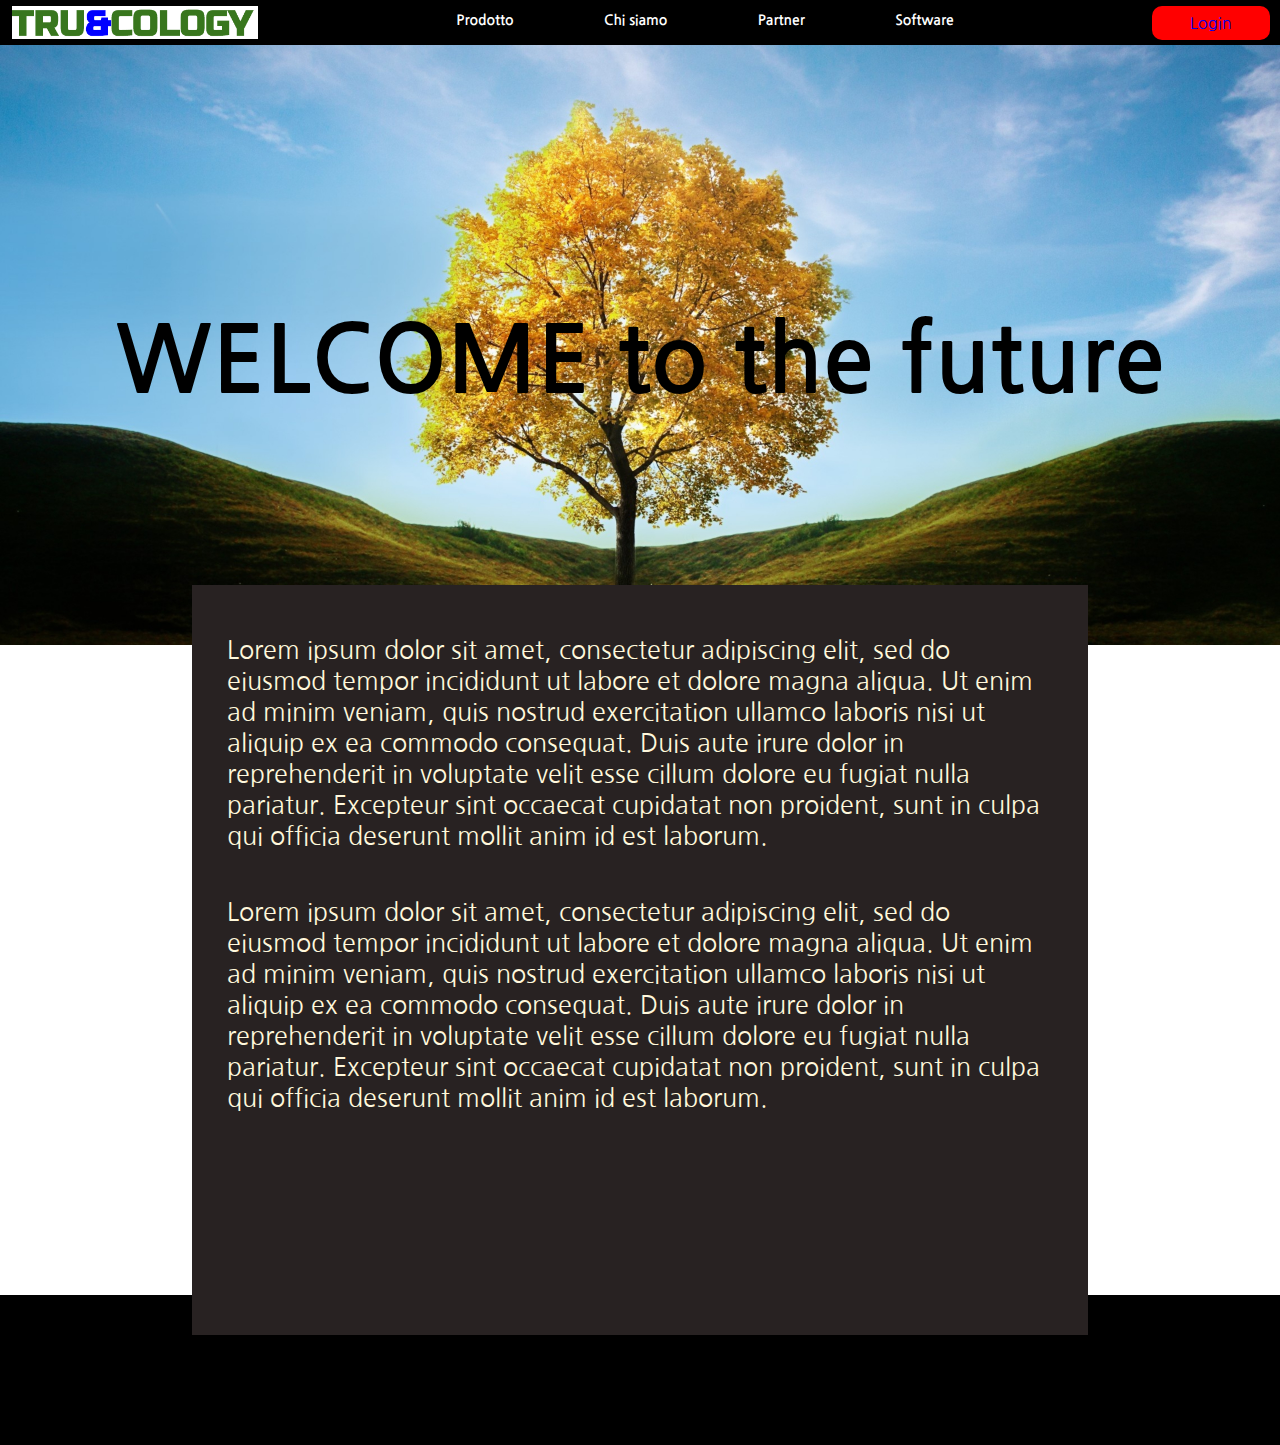
==== index.html @ 137ffda1 "initial file" ====
<!DOCTYPE html>
<html lang="en">
<head>
    <meta charset="UTF-8">
    <meta http-equiv="X-UA-Compatible" content="IE=edge">
    <meta name="viewport" content="width=device-width, initial-scale=1.0">
    <title>Document</title>

    <link rel="stylesheet" href="src/css/stile.css">
</head>
<body> 
    <div class="wrapper">
        
        <div class="nav">
            <div class="grid">
                <img alt="logo" src="src/img/logo.png" class="one" id="logo">
                <div class="button two" id="prodotto" role="button"><span class="text">Prodotto</span></div>
                <div class="button three" id="chiSiamo"role="button"><span class="text">Chi siamo</span></div>
                <div class="button four" id="partner" role="button"><span class="text">Partner</span></div>
                <div class="button five" id="software" role="button"><span class="text">Software</span></div>
                <div class="six" id="login"><a href="pages/login.html">Login</a></div>
            </div>
        </div>
        <div class="start">
            <h1>WELCOME to the future</h1>
        </div>
   
        <div class="content">
            <p>
                Lorem ipsum dolor sit amet, consectetur adipiscing elit, sed do eiusmod tempor incididunt ut labore et dolore magna aliqua. Ut enim ad minim veniam, quis nostrud exercitation ullamco laboris nisi ut aliquip ex ea commodo consequat. Duis aute irure dolor in reprehenderit in voluptate velit esse cillum dolore eu fugiat nulla pariatur. Excepteur sint occaecat cupidatat non proident, sunt in culpa qui officia deserunt mollit anim id est laborum.
            </p>
            <p>
                Lorem ipsum dolor sit amet, consectetur adipiscing elit, sed do eiusmod tempor incididunt ut labore et dolore magna aliqua. Ut enim ad minim veniam, quis nostrud exercitation ullamco laboris nisi ut aliquip ex ea commodo consequat. Duis aute irure dolor in reprehenderit in voluptate velit esse cillum dolore eu fugiat nulla pariatur. Excepteur sint occaecat cupidatat non proident, sunt in culpa qui officia deserunt mollit anim id est laborum.
            </p>
        </div>

        <div class="footer">

        </div>
    </div>
    <script src="src/js/app.js"></script>

</body>
</html>
---- src/css/stile.css ----
@import url('https://fonts.googleapis.com/css2?family=Nanum+Gothic&display=swap');

body, html{
  margin: 0;
  font-family: 'Nanum Gothic', sans-serif;
}

.wrapper{
  height: 100%;
}

.nav{
  height: 45px;
  background-color: black;
}

.nav img{
  height: 33px;
  display: inline;
}

.grid{
  display: grid;
  color: white;
}

.one {
  grid-column: 1 / 3;
  grid-row: 1;
  padding-left: 12px;
  padding-top: 6px;
}
.two {
  grid-column: 3;
  grid-row: 1;
  padding-top: 12px;
}
.three {
  grid-column: 4;
  grid-row: 1;
  padding-top: 12px;
}
.four {
  grid-column: 5;
  grid-row: 1;
  padding-top: 12px;
}
.five {
  grid-column: 6;
  grid-row: 1;
  padding-top: 12px;
}

.six{
  grid-column: 9 / 10;
  grid-row: 1;
  background-color: red;
  border-radius: 10px;
  height: 27px;
  margin-top: 6px;
  margin-right: 10px;
  text-align: center;
  padding-top: 7px;
}

.start{
  background-image: url(../img/tree.jpg);
  background-size: 100%;
  height: 400px;
  width: 100%;
}

.start h1{
  margin: 0;
  width: 100%;
  text-align: center;
  padding: 170px 0;
  font-style: bold;
  color: #000000;
  font-size: 70pt;
}

@media screen and (min-width: 1000px) and (max-width:1250px) {
  .start{
    background-size: 100%;
    background-image: url(../img/tree.jpg);
    height: 500px;
    width: 100%;
  }
  .start h1{
    margin: 0;
    width: 100%;
    text-align: center;
    padding: 230px 0;
    font-size: 50pt;
  }
}

@media screen and (min-width:1250px){
  .start{
    background-size: 100%;
    background-image: url(../img/tree.jpg);
    height: 600px;
    width: 100%;
  }
  .start h1{
    margin: 0;
    width: 100%;
    text-align: center;
    padding: 270px 0;
    font-size: 70pt;
  }
}

@media screen and (max-width: 790px){
  .start{
    background-size: 100%;
    background-image: url(../img/tree.jpg);
    height: 300px;
    width: 100%;
  }
  .start h1{
    margin: 0;
    width: 100%;
    text-align: center;
    padding: 120px 0;
    font-size: 50pt;
  }
}


.content{
  background-color: #282222;
  min-height: 700px;
  margin: 0 15%;
  position: relative;
  top: -60px;
  padding: 25px 35px;
}

.content p{
  font-size: 25px;
  color: cornsilk;
  padding-bottom: 20px;
}

.footer{
  height: 150px;
  background-color: black;
  margin-top: -100px;
}


/* bottoni */
.button{
  appearance: none;
  background-color: #000000;
  border-width: 0;
  box-sizing: border-box;
  color: #ffffff;
  cursor: pointer;
  display: inline-block;
  font-size: 14px;
  letter-spacing: 0;
  line-height: 1em;
  margin: 0.5em 0.5em;
  opacity: 1;
  outline: 0;
  padding: 0.5em 0;
  position: relative;
  text-align: center;
  text-decoration: none;
  text-rendering: geometricprecision;
  transition: opacity 300ms cubic-bezier(.694, 0, 0.335, 1),background-color 100ms cubic-bezier(.694, 0, 0.335, 1),color 100ms cubic-bezier(.694, 0, 0.335, 1);
  touch-action: manipulation;
  vertical-align: baseline;
  white-space: nowrap;
  font-weight: bold;
  border-radius: 2px;
}

.button:before {
  animation: opacityFallbackOut .5s step-end forwards;
  backface-visibility: hidden;
  background-color: #444444;
  clip-path: polygon(-1% 0, 0 0, -25% 100%, -1% 100%);
  content: "";
  height: 100%;
  left: 0;
  position: absolute;
  top: 0;
  transform: translateZ(0);
  transition: clip-path .5s cubic-bezier(.165, 0.84, 0.44, 1), -webkit-clip-path .5s cubic-bezier(.165, 0.84, 0.44, 1);
  width: 100%;
}

.button:hover:before {
  animation: opacityFallbackIn 0s step-start forwards;
  clip-path: polygon(0 0, 101% 0, 101% 101%, 0 101%);
}

.button:after {
  background-color: #FFFFFF;
}

.button span {
  z-index: 1;
  position: relative;
}

/*link*/
a{
  text-decoration: none;
}

a:visited{
  text-decoration: none;
}

a:hover{
  text-decoration: none;
}
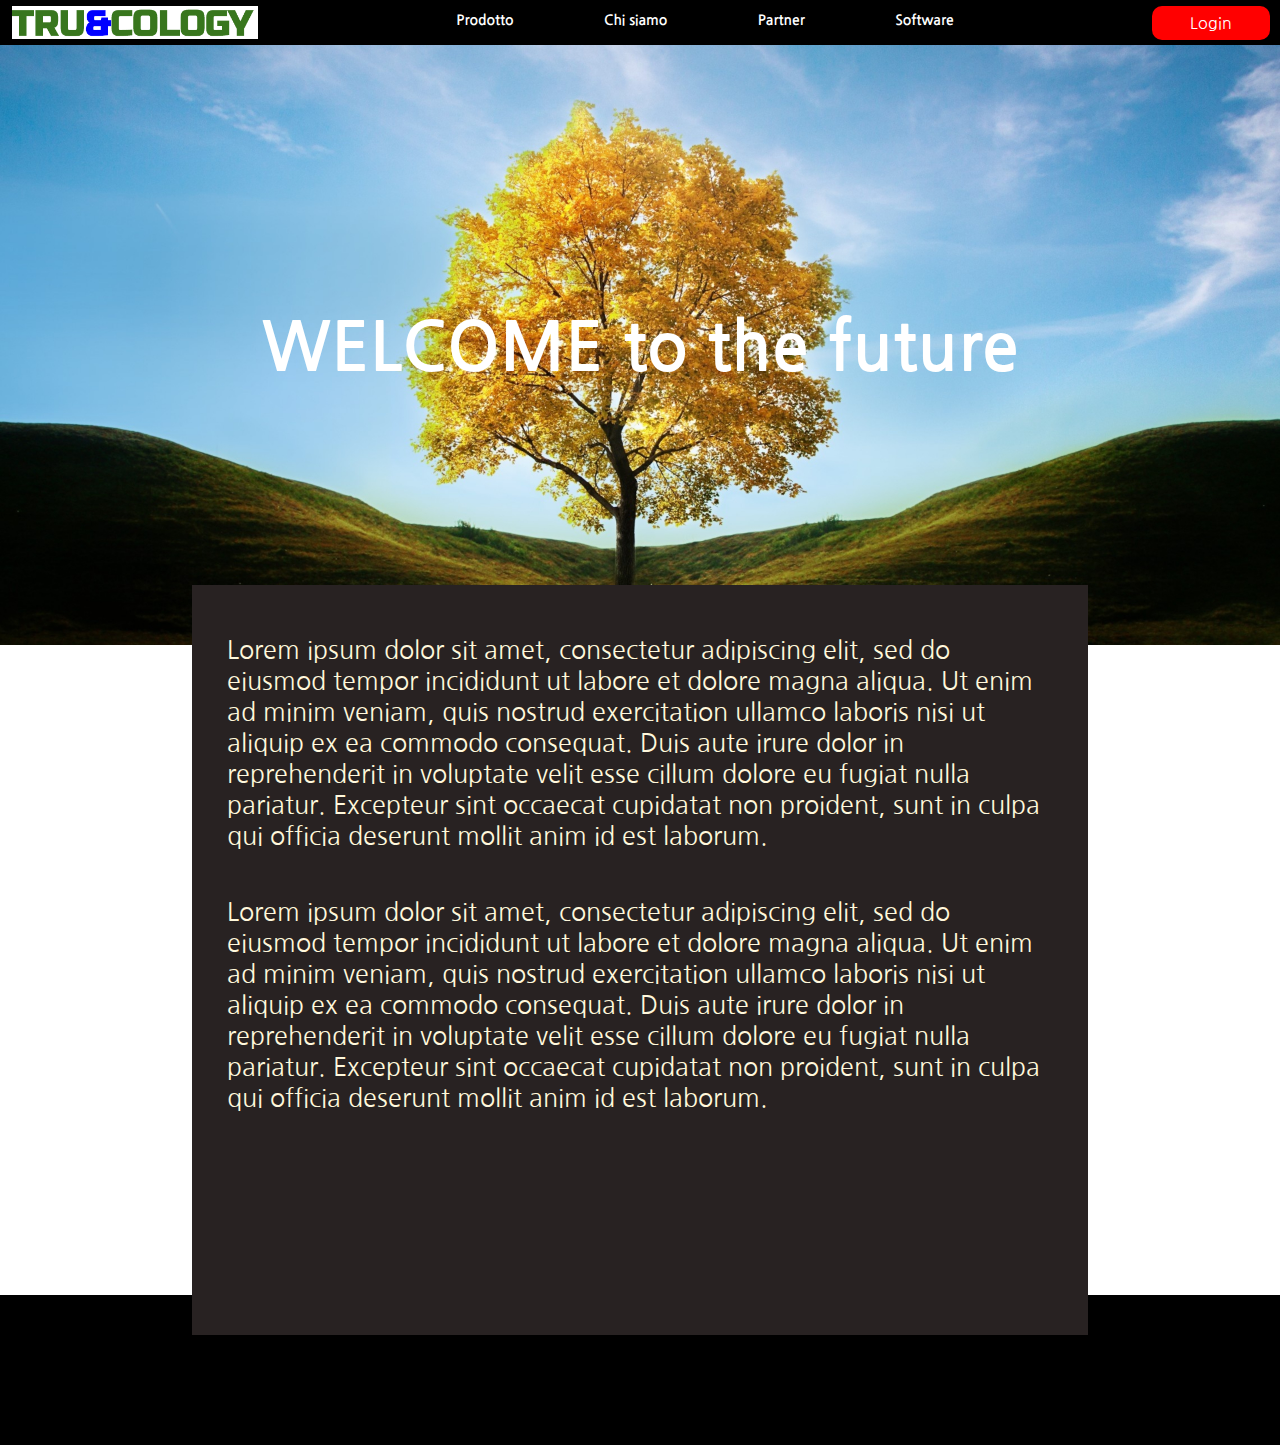
==== commit 323a0178: "release 1" ====
--- a/index.html
+++ b/index.html
@@ -6,7 +6,9 @@
     <meta name="viewport" content="width=device-width, initial-scale=1.0">
     <title>Document</title>
 
+    <!--css-->
     <link rel="stylesheet" href="src/css/stile.css">
+    
 </head>
 <body> 
     <div class="wrapper">
@@ -18,7 +20,7 @@
                 <div class="button three" id="chiSiamo"role="button"><span class="text">Chi siamo</span></div>
                 <div class="button four" id="partner" role="button"><span class="text">Partner</span></div>
                 <div class="button five" id="software" role="button"><span class="text">Software</span></div>
-                <div class="six" id="login"><a href="pages/login.html">Login</a></div>
+                <div class="six" id="login">Login</div>
             </div>
         </div>
         <div class="start">
@@ -37,8 +39,22 @@
         <div class="footer">
 
         </div>
+
+        
+    </div>
+    <div class="login">
+        <img src="src/img/close.png" alt="close" id="close">
+        <h3>Login</h3>
+        <form action="" method="post">
+            <label for="user">Username</label>
+            <input type="text" name="user" id="">
+            <label for="Password">Password</label>
+            <input type="password" name="" id="">
+            <a href="pages/regist.html" id="redirect">Registrati</a>
+            <input type="submit" value="ENTER" id="submit">
+        </form>
     </div>
     <script src="src/js/app.js"></script>
-
+    <script src="src/js/login.js"></script>
 </body>
 </html>--- a/src/css/stile.css
+++ b/src/css/stile.css
@@ -3,10 +3,7 @@
 body, html{
   margin: 0;
   font-family: 'Nanum Gothic', sans-serif;
-}
-
-.wrapper{
-  height: 100%;
+  min-width: 600px;
 }
 
 .nav{
@@ -30,6 +27,11 @@
   padding-left: 12px;
   padding-top: 6px;
 }
+
+.one:hover{
+  cursor: pointer;
+}
+
 .two {
   grid-column: 3;
   grid-row: 1;
@@ -46,7 +48,21 @@
   padding-top: 12px;
 }
 .five {
-  grid-column: 6;
+  grid-column: 6;@media screen and (min-width:1250px){
+    .start{
+      background-size: 100%;
+      background-image: url(../img/tree.jpg);
+      height: 600px;
+      width: 100%;
+    }
+    .start h1{
+      margin: 0;
+      width: 100%;
+      text-align: center;
+      padding: 270px 0;
+      font-size: 50pt;
+    }
+  }
   grid-row: 1;
   padding-top: 12px;
 }
@@ -63,6 +79,12 @@
   padding-top: 7px;
 }
 
+.six:hover{
+  cursor: pointer;
+  background-color: rgb(255, 60, 60);
+  color: rgb(218, 218, 218);
+}
+
 .start{
   background-image: url(../img/tree.jpg);
   background-size: 100%;
@@ -76,8 +98,25 @@
   text-align: center;
   padding: 170px 0;
   font-style: bold;
-  color: #000000;
-  font-size: 70pt;
+  font-weight: bold;
+  color: white;
+  font-size: 35pt;
+}
+
+@media screen and (min-width:1250px){
+  .start{
+    background-size: 100%;
+    background-image: url(../img/tree.jpg);
+    height: 600px;
+    width: 100%;
+  }
+  .start h1{
+    margin: 0;
+    width: 100%;
+    text-align: center;
+    padding: 270px 0;
+    font-size: 50pt;
+  }
 }
 
 @media screen and (min-width: 1000px) and (max-width:1250px) {
@@ -92,23 +131,7 @@
     width: 100%;
     text-align: center;
     padding: 230px 0;
-    font-size: 50pt;
-  }
-}
-
-@media screen and (min-width:1250px){
-  .start{
-    background-size: 100%;
-    background-image: url(../img/tree.jpg);
-    height: 600px;
-    width: 100%;
-  }
-  .start h1{
-    margin: 0;
-    width: 100%;
-    text-align: center;
-    padding: 270px 0;
-    font-size: 70pt;
+    font-size: 40pt;
   }
 }
 
@@ -124,7 +147,7 @@
     width: 100%;
     text-align: center;
     padding: 120px 0;
-    font-size: 50pt;
+    font-size: 30pt;
   }
 }
 
@@ -211,12 +234,19 @@
 /*link*/
 a{
   text-decoration: none;
+  color: black;
 }
 
 a:visited{
   text-decoration: none;
+  color: black;
 }
 
 a:hover{
   text-decoration: none;
+  color: black;
+}
+
+.login{
+  display: none;
 }